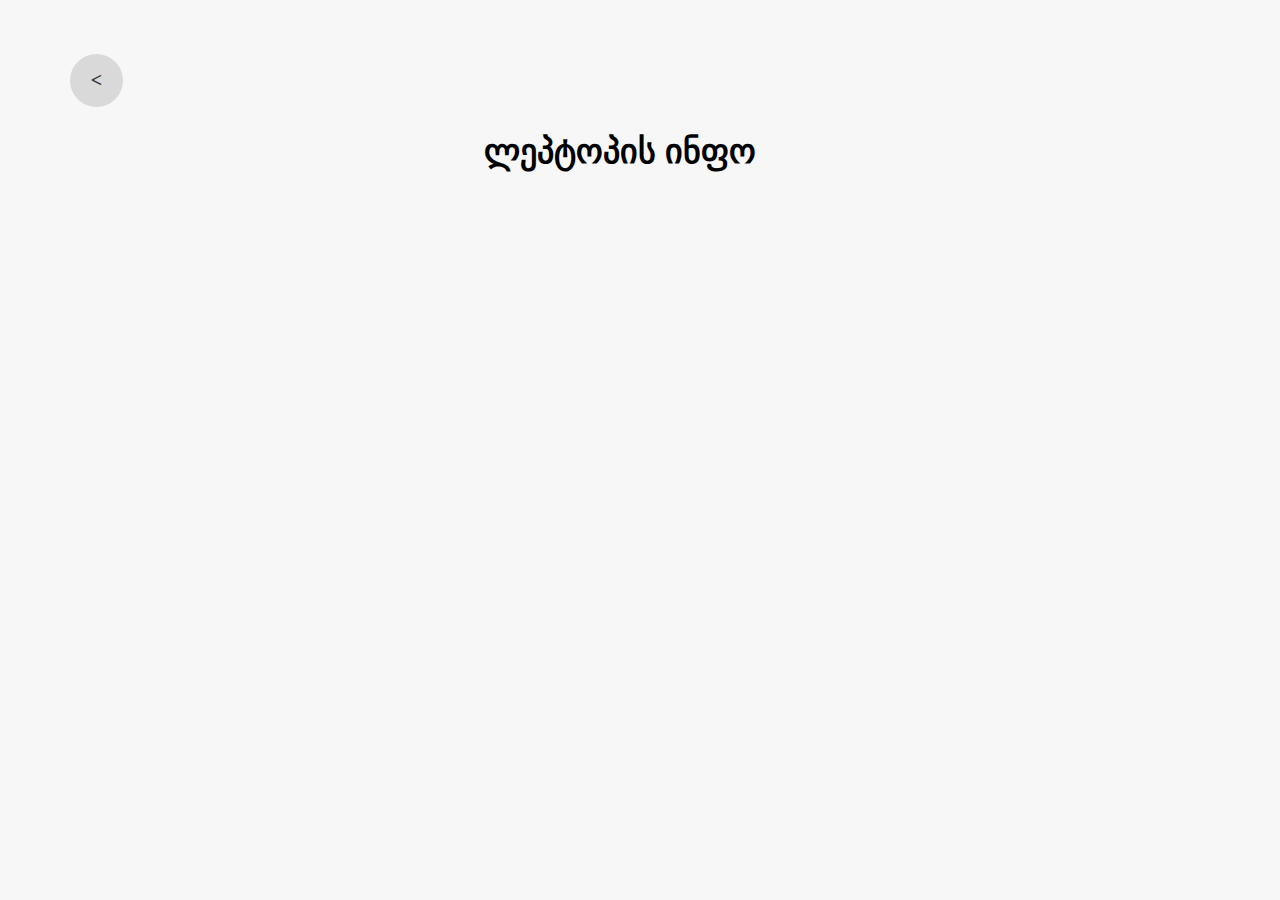
==== individual-laptop.html @ 748ae602 "add laptop list & get data api" ====
<!DOCTYPE html>
<html lang="en">

<head>
    <meta charset="UTF-8">
    <meta http-equiv="X-UA-Compatible" content="IE=edge">
    <meta name="viewport" content="width=device-width, initial-scale=1.0">
    <script src="./assets/scripts/laptop-list.js" defer></script>
    <script src="./assets/scripts/individual-laptop.js" defer></script>
    <link rel="stylesheet" href="./assets/css/laptop-list.css">
    <title>laptop list</title>
</head>

<body>
    <div class="prev-page-btn">
        <a class="prev-a-btn" href="./laptop-list.html">&#60;</a>
    </div>

    <span class="list-header-container">
        <p>ლეპტოპის ინფო</p>
    </span>

    <div id="individual-laptop-form">

    </div>

    

</body>

</html>
---- assets/css/laptop-list.css ----
body {
  margin: 0;
  display: flex;
  flex-direction: column;
  background-color: #f7f7f7;
}
.prev-page-btn {
  margin: 54px 0 0 70px;
  display: flex;
  justify-content: center;
  align-items: center;
  width: 53px;
  height: 53px;
  border: 1px transparent;
  border-radius: 50%;
  background-color: #d9d9d9;
}
.prev-a-btn {
  text-decoration: none;
  font-size: 20px;
  font-weight: 900;
  color: #2e2e2e;
}
.list-header-container {
  display: flex;
  justify-content: center;
  align-items: center;
  box-sizing: border-box;
}
.list-header-container p {
  width: 312px;
  height: 21px;
  font-family: 'Helvetica Neue';
  font-style: normal;
  font-weight: 700;
  font-size: 34px;
  line-height: 21px;
}
#elemnt-wrapper img {
  width: 266px;
  height: 178px;
  border-radius: 10px;
}
#elemnt-wrapper {
  margin: 100px;
  width: 563px;
  height: 205px;
  border: 1px solid #aed1ea;
  border-radius: 20px;
  background-color: #eafaff;
  padding-top: 14px;
  padding-left: 14px;
  display: inline-block;
  margin-left: 0px;
}
#element-Info {
  padding-left: 28px;
  display: inline-block;
  text-align: center;
}
#element-Info a {
  color: #4386a9;
  text-decoration-line: underline;
  width: 94px;
  height: 21px;
  font-family: 'Helvetica Neue';
  font-style: normal;
  font-weight: 400;
  font-size: 16px;
  line-height: 21px;
}
#laptop-card-template {
  margin-left: 340px;
}
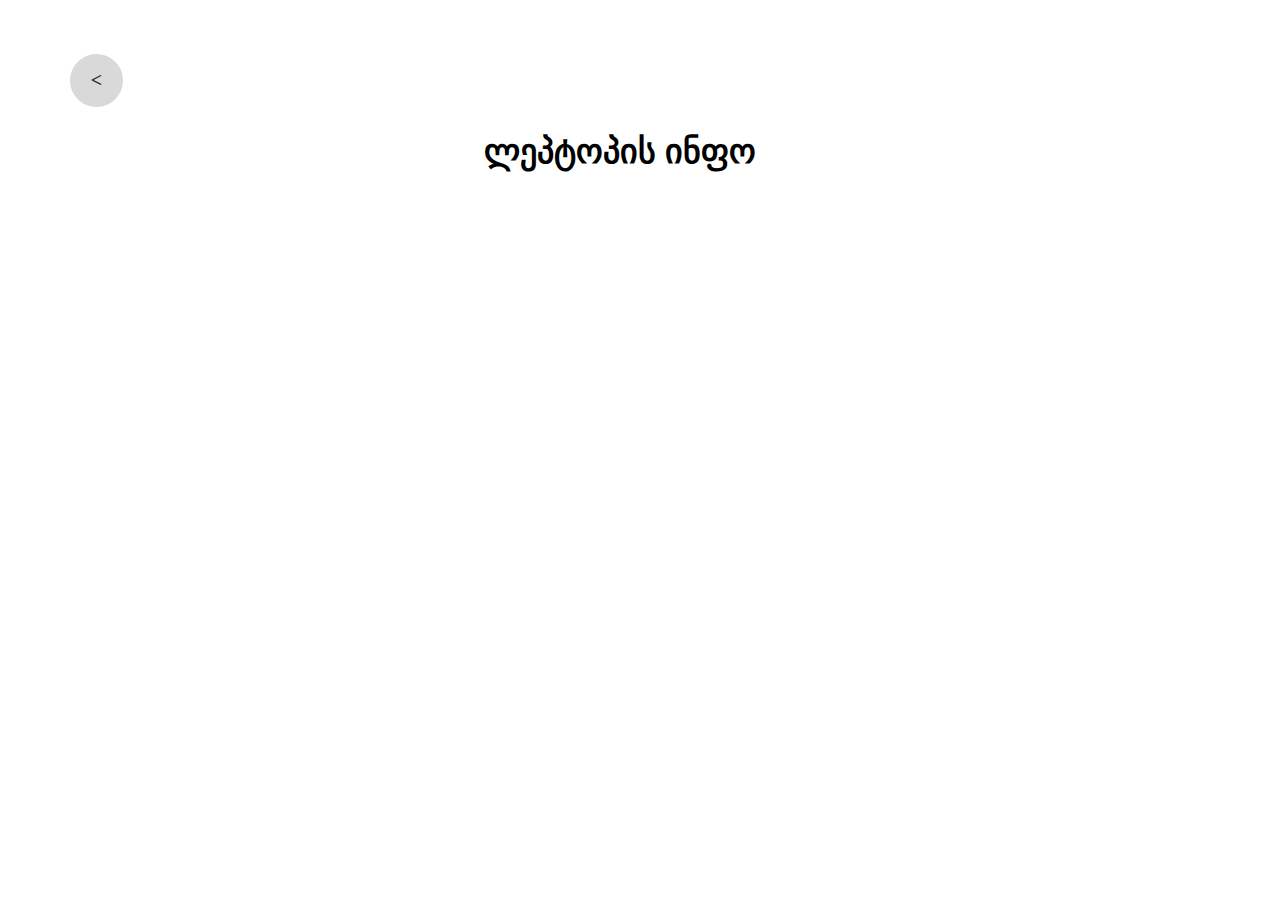
==== commit 490ece97: "individual laptop pages" ====
--- a/individual-laptop.html
+++ b/individual-laptop.html
@@ -8,6 +8,7 @@
     <script src="./assets/scripts/laptop-list.js" defer></script>
     <script src="./assets/scripts/individual-laptop.js" defer></script>
     <link rel="stylesheet" href="./assets/css/laptop-list.css">
+    <link rel="stylesheet" href="./assets/css/individual-laptop.css">
     <title>laptop list</title>
 </head>
 
@@ -15,17 +16,9 @@
     <div class="prev-page-btn">
         <a class="prev-a-btn" href="./laptop-list.html">&#60;</a>
     </div>
-
     <span class="list-header-container">
         <p>ლეპტოპის ინფო</p>
     </span>
-
-    <div id="individual-laptop-form">
-
-    </div>
-
-    
-
+    <div id="individual-laptop-form"></div>
 </body>
-
 </html>--- a/assets/css/individual-laptop.css
+++ b/assets/css/individual-laptop.css
@@ -0,0 +1,132 @@
+body {
+  margin: 0;
+  background-color: white;
+}
+.mainForm {
+  padding-left: 371px;
+  padding-right: 371px;
+  padding-top: 84px;
+}
+.img-persInfo-wrapper img {
+  width: 577px;
+  height: 342px;
+}
+.img-persInfo-wrapper {
+  display: inline-block;
+}
+.pers-info-wrapper {
+  display: inline-block;
+  padding-left: 68px;
+  padding-top: 50px;
+}
+.pers-info-label {
+  display: inline-block;
+  font-family: 'Helvetica Neue';
+  font-style: normal;
+  font-weight: 500;
+  font-size: 22px;
+  line-height: 27px;
+  color: #2e2e2e;
+}
+.pers-info-value {
+  display: inline-block;
+  padding-left: 80px;
+  font-family: 'Helvetica Neue';
+  font-style: normal;
+  font-weight: 400;
+  font-size: 22px;
+  line-height: 27px;
+  color: #797979;
+}
+.info-cpu-left {
+  display: inline-block;
+  font-family: 'Helvetica Neue';
+  font-style: normal;
+  font-weight: 500;
+  font-size: 22px;
+  line-height: 27px;
+  color: #2e2e2e;
+}
+.cpu-info-right {
+  padding-left: 380px;
+  display: inline-block;
+}
+.name-ram {
+  display: inline-block;
+}
+.name-ram-value {
+  display: inline-block;
+  padding-left: 88px;
+  font-family: 'Helvetica Neue';
+  font-style: normal;
+  font-weight: 400;
+  font-size: 22px;
+  line-height: 27px;
+  color: #797979;
+}
+.cpu-name {
+  display: inline-block;
+  font-family: 'Helvetica Neue';
+  font-style: normal;
+  font-weight: 500;
+  font-size: 22px;
+  line-height: 27px;
+  color: #2e2e2e;
+
+  margin-left: -73px;
+}
+.cpu-name-value {
+  padding-left: 65px;
+  display: inline-block;
+  font-family: 'Helvetica Neue';
+  font-style: normal;
+  font-weight: 400;
+  font-size: 22px;
+  line-height: 27px;
+  color: #797979;
+}
+.condition-left {
+  display: inline-block;
+  font-family: 'Helvetica Neue';
+  font-style: normal;
+  font-weight: 500;
+  font-size: 22px;
+  line-height: 27px;
+  color: #2e2e2e;
+}
+.date-right {
+  display: inline-block;
+  padding-left: 250px;
+}
+.price-condition {
+  display: inline-block;
+}
+.price-condition-value {
+  padding-left: 40px;
+  display: inline-block;
+  font-family: 'Helvetica Neue';
+  font-style: normal;
+  font-weight: 400;
+  font-size: 22px;
+  line-height: 27px;
+  color: #797979;
+}
+.date {
+  display: inline-block;
+  font-family: 'Helvetica Neue';
+  font-style: normal;
+  font-weight: 500;
+  font-size: 22px;
+  line-height: 27px;
+  color: #2e2e2e;
+}
+.date-value {
+  display: inline-block;
+  padding-left: 56px;
+  font-family: 'Helvetica Neue';
+  font-style: normal;
+  font-weight: 400;
+  font-size: 22px;
+  line-height: 27px;
+  color: #797979;
+}
